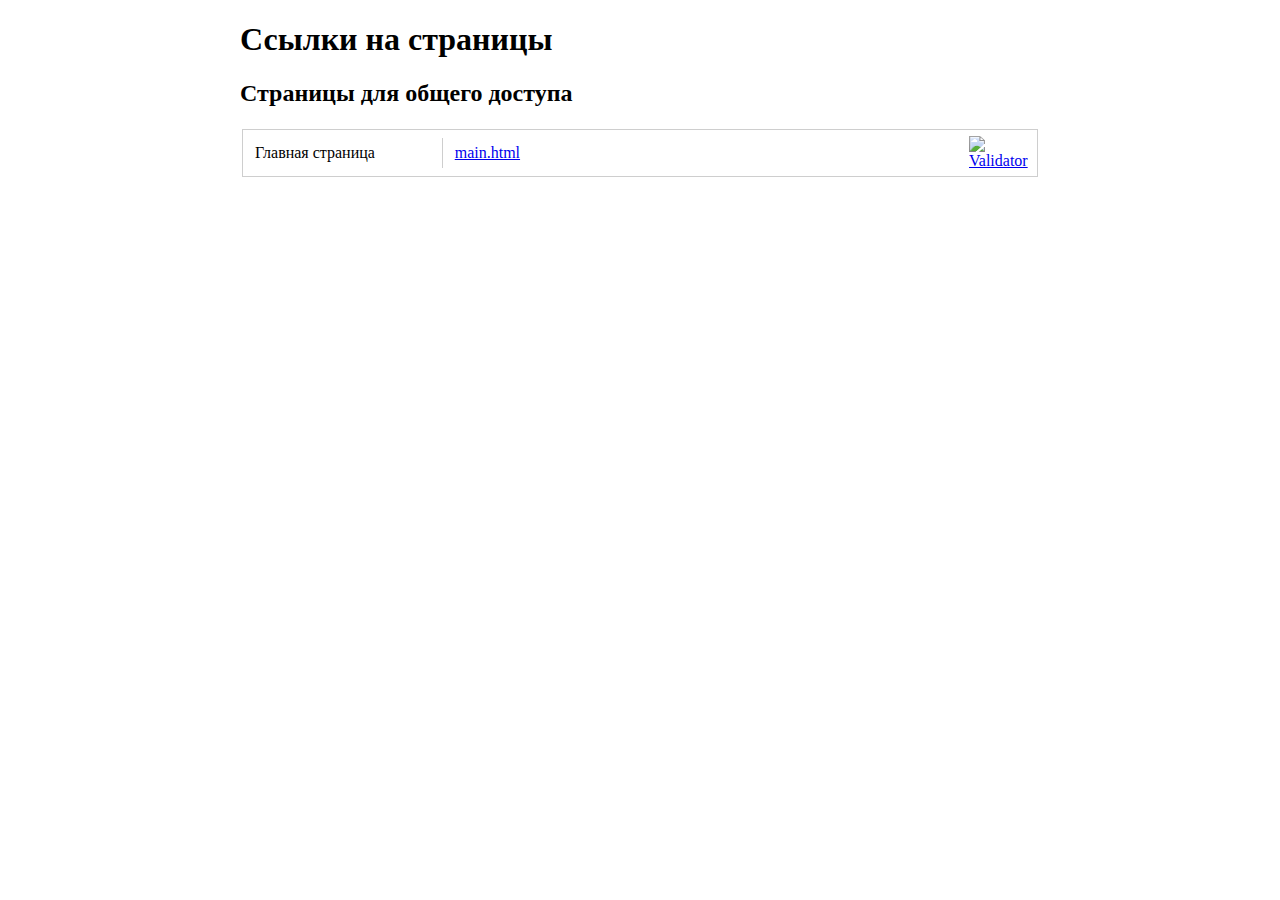
==== index.html @ c2071e35 "start project" ====
<!DOCTYPE html>
<html lang="de">
<head>
    <meta charset="utf-8">
    <title>Каталог ссылок</title>
    <meta name="viewport" content="width=device-width">
    <meta http-equiv="X-UA-Compatible" content="IE=edge">
    <title>Ссылки на страницы</title>
    <style>
        * {
            box-sizing: border-box;
            font-family: serif;
        }

        .container {
            max-width: 800px;
            width: 100%;
            margin: 0 auto;
        }

        table {
            width: 100%;
        }

        tr {
            width: 100%;
            height: 100%;
            display: flex;
            align-items: center;
            border: 1px solid #cecece;
            margin: 0 0 -1px 0;
        }

        td {
            display: block;
            height: 100%;
            padding: 6px 12px;
        }

        td:nth-child(1) {
            width: 300px;
            position: relative;
        }

        td:nth-child(1)::after {
            content: '';
            position: absolute;
            top: 0;
            right: 0;
            width: 1px;
            height: 100%;
            background: #cecece;
        }
        
        td:nth-child(2) {
            width: 100%;
            white-space: nowrap;
        }

        .validator {
            display: block;
            width: 80px;
        }

        .validator img {
            width: 100%;
            height: 100%;
            object-fit: cover;
        }
    </style>
</head>
<body>
    <div class="container">
        <h1>Ссылки на страницы </h1>

        <h2>Страницы для общего доступа</h2>
        <table>
            <tr>
                <td>Главная страница</td>
                <td>main.html</td>
            </tr>
        </table>
    </div>

    <script>
        const trElems = document.querySelectorAll('table tr')

        for (let i = 0; i < trElems.length; i++) {
            const tr = trElems[i];
            const trTitle = tr.querySelectorAll('td')[0]
            const trLink = tr.querySelectorAll('td')[1]
            // const url = 'https://topverstka.github.io/enrollee/catalog/' + trLink.innerText
            const url = trLink.innerText

            trTitle.setAttribute('title', trTitle.innerText)
            trLink.innerHTML = `<a href="${url}">${url}<br></a>`

            // Создание ссылки на валидатор
            const valid = document.createElement('td')
            valid.classList.add('validator')
            valid.innerHTML = `<a href="https://validator.w3.org/nu/?doc=https%3A%2F%2Ftopverstka.github.io%2FFIGROUP%2F${url}"><img src="https://validator.w3.org/images/w3c.png" alt="Validator" title="Validator"></a>`
            
            tr.append(valid)
        }
    </script>
</body>
</html>
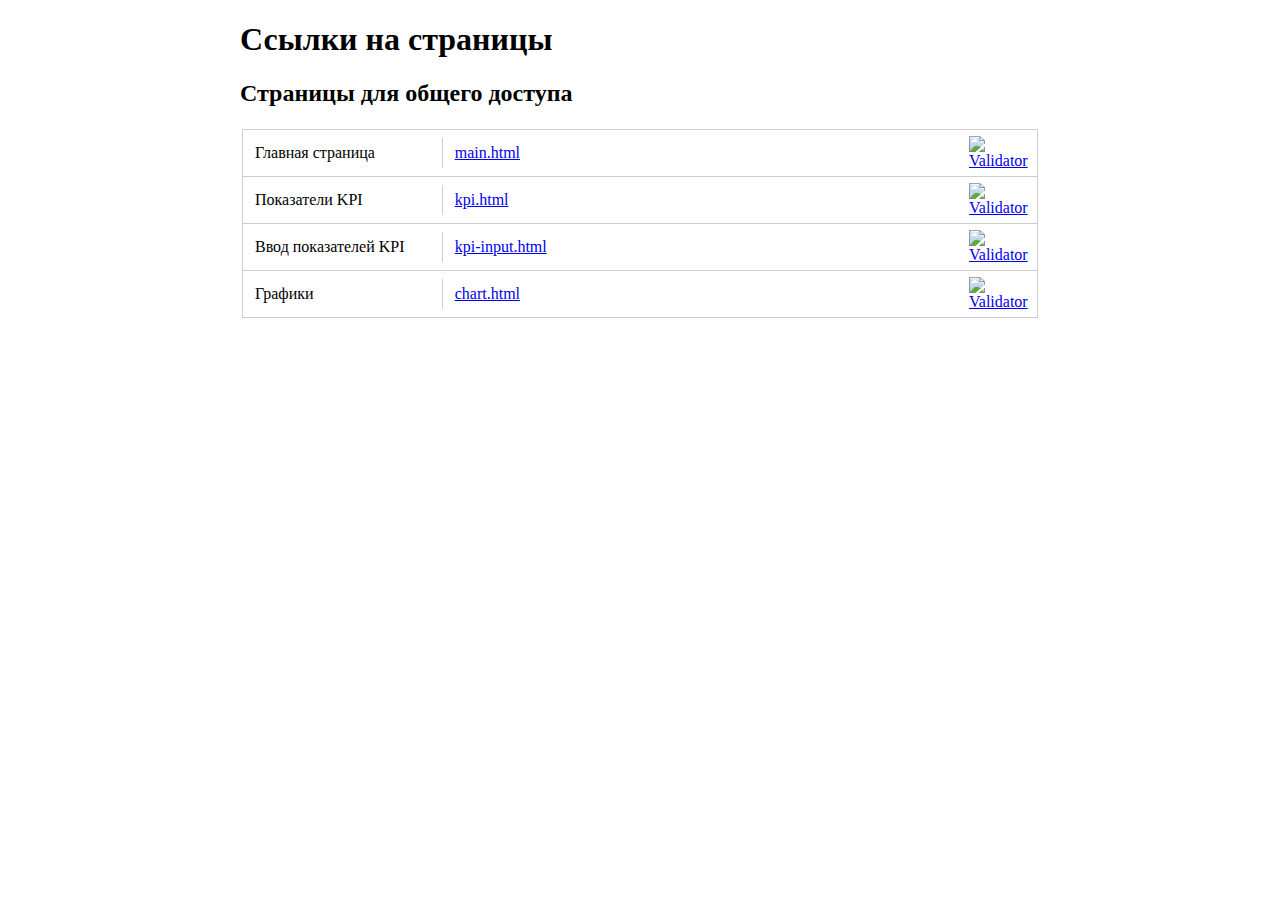
==== commit 864a3238: "finish work" ====
--- a/index.html
+++ b/index.html
@@ -79,6 +79,18 @@
                 <td>Главная страница</td>
                 <td>main.html</td>
             </tr>
+            <tr>
+                <td>Показатели KPI</td>
+                <td>kpi.html</td>
+            </tr>
+            <tr>
+                <td>Ввод показателей KPI</td>
+                <td>kpi-input.html</td>
+            </tr>
+            <tr>
+                <td>Графики</td>
+                <td>chart.html</td>
+            </tr>
         </table>
     </div>
 
